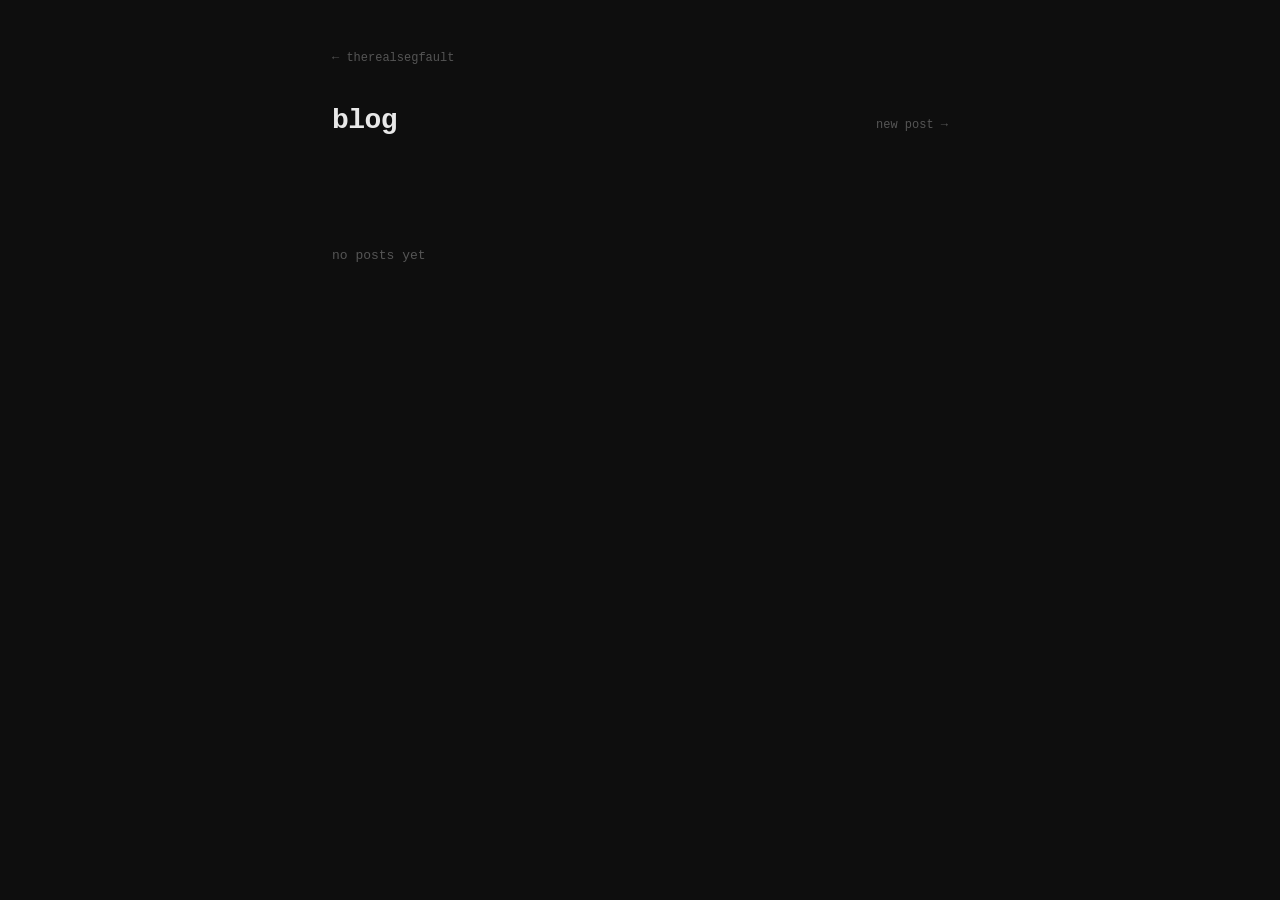
==== blogposts/index.html @ cdd82881 "Rename blog-index.html to index.html" ====
<!DOCTYPE html>
<html lang="en">
<head>
  <meta charset="UTF-8" />
  <meta name="viewport" content="width=device-width, initial-scale=1.0" />
  <title>segfault · blog</title>
  <style>
    *, *::before, *::after { box-sizing: border-box; margin: 0; padding: 0; }
    :root {
      --bg: #0e0e0e; --bg2: #161616; --border: rgba(255,255,255,0.08);
      --text: #e8e8e8; --muted: #888; --hint: #555; --green: #1D9E75;
      --green-bg: #0a2e22; --green-text: #5DCAA5;
    }
    html, body { background: var(--bg); color: var(--text); font-family: 'Courier New', Courier, monospace; min-height: 100vh; }
    .page { max-width: 680px; margin: 0 auto; padding: 3rem 2rem 5rem; }
    a.back { font-size: 12px; color: var(--hint); margin-bottom: 2.5rem; display: inline-block; text-decoration: none; }
    a.back:hover { color: var(--green); }
    a.back::before { content: '← '; }
    .header-row { display: flex; align-items: baseline; justify-content: space-between; margin-bottom: 2.5rem; }
    .page-title { font-size: 28px; font-weight: 600; letter-spacing: -0.02em; }
    .new-link { font-size: 12px; color: var(--hint); text-decoration: none; }
    .new-link:hover { color: var(--green); }

    .post-list { display: flex; flex-direction: column; }
    .post-item {
      display: grid; grid-template-columns: 90px 1fr; gap: 20px;
      padding: 18px 0; border-bottom: 0.5px solid var(--border);
      text-decoration: none; align-items: start;
    }
    .post-item:last-child { border-bottom: none; }
    .post-item:hover .post-title { color: var(--green); }
    .post-date { font-size: 11px; color: var(--hint); padding-top: 4px; white-space: nowrap; }
    .post-title { font-size: 16px; font-weight: 500; color: var(--text); line-height: 1.4; font-family: -apple-system, BlinkMacSystemFont, sans-serif; transition: color 0.15s; }
    .post-subtitle { font-size: 13px; color: var(--muted); margin-top: 4px; line-height: 1.5; font-family: -apple-system, BlinkMacSystemFont, sans-serif; }
    .post-tags { display: flex; flex-wrap: wrap; gap: 5px; margin-top: 8px; }
    .tag { font-size: 10px; color: var(--green-text); background: var(--green-bg); border-radius: 5px; padding: 2px 8px; font-family: 'Courier New', monospace; }

    .empty { font-size: 13px; color: var(--hint); padding: 3rem 0; }
    .filter-row { display: flex; gap: 8px; flex-wrap: wrap; margin-bottom: 1.5rem; }
    .filter-tag { font-size: 11px; color: var(--hint); background: var(--bg2); border: 0.5px solid var(--border); border-radius: 5px; padding: 3px 10px; cursor: pointer; font-family: 'Courier New', monospace; }
    .filter-tag.active { color: var(--green-text); background: var(--green-bg); border-color: transparent; }
  </style>
</head>
<body>
<div class="page">
  <a class="back" href="../index.html">therealsegfault</a>
  <div class="header-row">
    <div class="page-title">blog</div>
    <a class="new-link" href="editor.html">new post →</a>
  </div>
  <div class="filter-row" id="filter-row"></div>
  <div class="post-list" id="post-list"><div class="empty">loading...</div></div>
</div>

<script>
const OWNER = 'therealsegfault', REPO = 'my-page';
const INDEX_API = `https://api.github.com/repos/${OWNER}/${REPO}/contents/blogposts/index.json`;
let allPosts = [], activeTag = null;

function fmtDate(iso) {
  return new Date(iso).toLocaleDateString([], {month:'short', day:'numeric', year:'numeric'});
}

async function load() {
  try {
    const r = await fetch(INDEX_API, { headers: { 'Accept': 'application/vnd.github+json' } });
    const meta = await r.json();
    allPosts = JSON.parse(atob(meta.content.replace(/\n/g,'')));
    renderFilters();
    renderPosts();
  } catch(e) {
    document.getElementById('post-list').innerHTML = '<div class="empty">no posts yet</div>';
  }
}

function renderFilters() {
  const allTags = [...new Set(allPosts.flatMap(p => p.tags || []))];
  if (!allTags.length) return;
  const row = document.getElementById('filter-row');
  row.innerHTML = allTags.map(t =>
    `<span class="filter-tag ${activeTag===t?'active':''}" onclick="filterTag('${t}')">${t}</span>`
  ).join('');
}

function filterTag(t) {
  activeTag = activeTag === t ? null : t;
  renderFilters();
  renderPosts();
}

function renderPosts() {
  const posts = activeTag ? allPosts.filter(p => (p.tags||[]).includes(activeTag)) : allPosts;
  const el = document.getElementById('post-list');
  if (!posts.length) { el.innerHTML = '<div class="empty">no posts yet</div>'; return; }
  el.innerHTML = posts.map(p => `
    <a class="post-item" href="post.html?f=${encodeURIComponent(p.file)}">
      <div class="post-date">${fmtDate(p.date)}</div>
      <div>
        <div class="post-title">${p.title}</div>
        ${p.subtitle ? `<div class="post-subtitle">${p.subtitle}</div>` : ''}
        ${p.tags?.length ? `<div class="post-tags">${p.tags.map(t=>`<span class="tag">${t}</span>`).join('')}</div>` : ''}
      </div>
    </a>
  `).join('');
}

load();
</script>
</body>
</html>
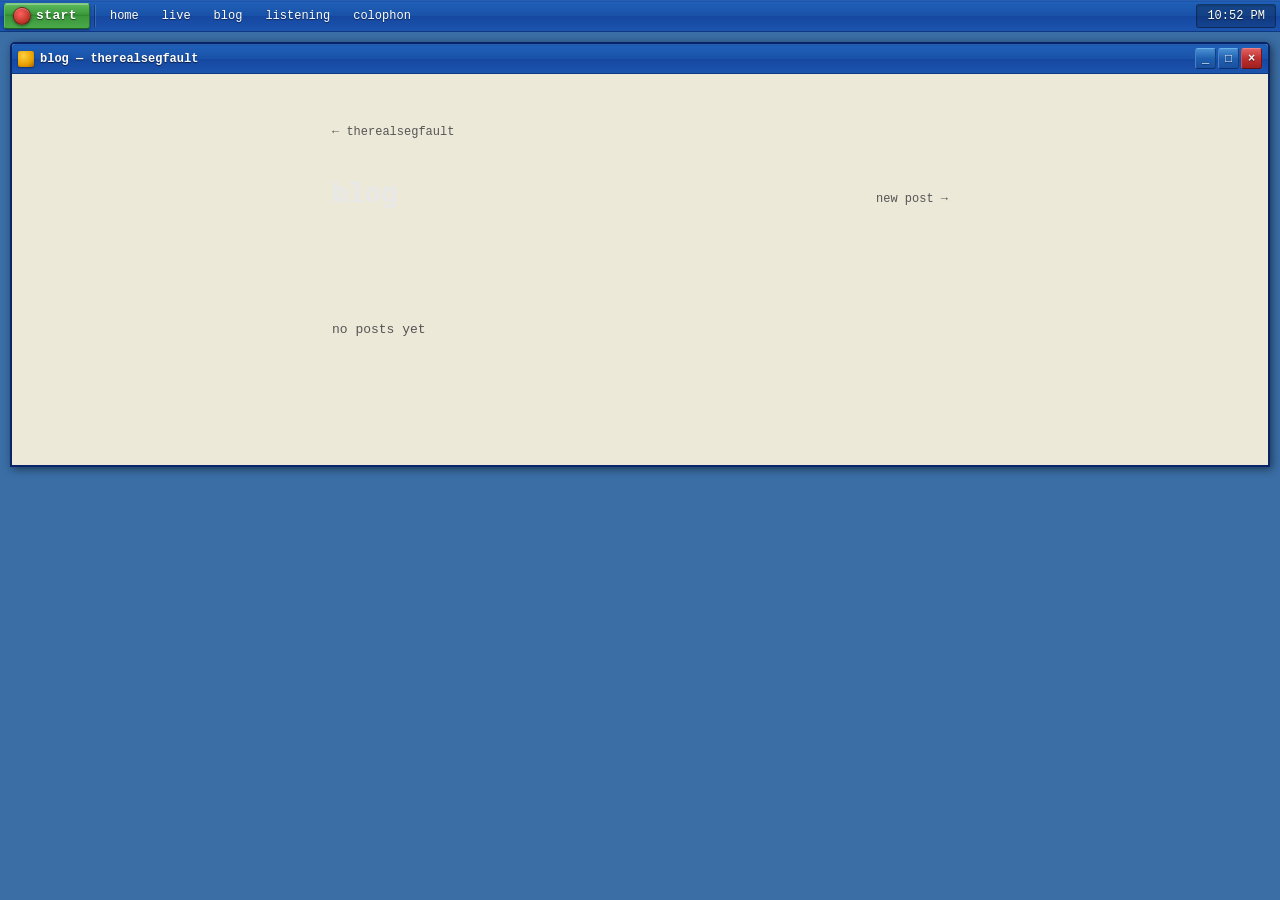
==== commit 97d4cfa7: "Add files via upload" ====
--- a/blogposts/index.html
+++ b/blogposts/index.html
@@ -4,6 +4,7 @@
   <meta charset="UTF-8" />
   <meta name="viewport" content="width=device-width, initial-scale=1.0" />
   <title>segfault · blog</title>
+  <link rel="stylesheet" href="../xp.css" />
   <style>
     *, *::before, *::after { box-sizing: border-box; margin: 0; padding: 0; }
     :root {
@@ -42,6 +43,8 @@
   </style>
 </head>
 <body>
+
+<div id="xp-page-content" style="display:none;">
 <div class="page">
   <a class="back" href="../index.html">therealsegfault</a>
   <div class="header-row">
@@ -106,5 +109,9 @@
 
 load();
 </script>
+</div>
+
+<script src="../xp-shell.js"></script>
+<script>xpInject({ title: 'blog — therealsegfault', icon: 'blog' });</script>
 </body>
-</html>
+</html>
--- a/xp.css
+++ b/xp.css
@@ -0,0 +1,239 @@
+*, *::before, *::after { box-sizing: border-box; margin: 0; padding: 0; }
+
+body {
+  font-family: Tahoma, sans-serif;
+  background: #3a6ea5;
+  min-height: 100vh;
+}
+
+#xp-shell { position: relative; }
+
+.xp-bar {
+  width: 100%; height: 32px;
+  background: linear-gradient(to bottom, #2e6bbf 0%, #1a4d9e 4%, #2060b8 6%, #1952a8 50%, #1547a0 51%, #1c54ae 100%);
+  border-bottom: 1px solid #0f3882;
+  display: flex; align-items: center; padding: 0 4px; gap: 2px;
+  position: relative; z-index: 50;
+}
+
+.xp-start-btn {
+  height: 26px;
+  background: linear-gradient(to bottom, #5db85d 0%, #3d9e3d 40%, #2e862e 50%, #3a963a 51%, #4aaa4a 100%);
+  border-top: 1px solid #7dca7d; border-left: 1px solid #5cb85c;
+  border-right: 1px solid #2a6e2a; border-bottom: 1px solid #1e5e1e;
+  border-radius: 3px; padding: 0 12px 0 8px;
+  display: flex; align-items: center; gap: 5px;
+  cursor: pointer; font-size: 13px; font-weight: 700; color: #fff;
+  letter-spacing: 0.03em; text-shadow: 0 1px 1px rgba(0,0,0,0.6);
+  flex-shrink: 0;
+  box-shadow: inset 0 1px 0 rgba(255,255,255,0.3), 0 1px 2px rgba(0,0,0,0.4);
+  user-select: none;
+}
+.xp-start-btn:hover { filter: brightness(1.1); }
+.xp-start-btn:active { filter: brightness(0.9); }
+
+.xp-orb {
+  width: 18px; height: 18px;
+  background: radial-gradient(circle at 40% 35%, #ff6060, #c0392b 60%, #8b1a1a);
+  border-radius: 50%; border: 1px solid rgba(0,0,0,0.4);
+  box-shadow: 0 1px 3px rgba(0,0,0,0.5), inset 0 1px 0 rgba(255,180,180,0.5);
+  flex-shrink: 0;
+}
+
+.xp-divider { width: 1px; height: 22px; background: rgba(0,0,0,0.3); margin: 0 2px; box-shadow: 1px 0 0 rgba(255,255,255,0.15); }
+
+.xp-nav { display: flex; align-items: center; gap: 1px; flex: 1; }
+.xp-nav-item {
+  height: 26px; padding: 0 10px; border-radius: 3px;
+  border: 1px solid transparent;
+  display: flex; align-items: center;
+  font-size: 12px; color: #fff; cursor: pointer;
+  white-space: nowrap; text-decoration: none;
+  text-shadow: 0 1px 1px rgba(0,0,0,0.5);
+}
+.xp-nav-item:hover {
+  background: linear-gradient(to bottom, rgba(255,255,255,0.2), rgba(255,255,255,0.08));
+  border-color: rgba(255,255,255,0.25);
+}
+.xp-nav-item.active {
+  background: linear-gradient(to bottom, rgba(0,0,0,0.35), rgba(0,0,0,0.2));
+  border-color: rgba(0,0,0,0.4);
+  box-shadow: inset 0 2px 3px rgba(0,0,0,0.3);
+}
+
+.xp-clock {
+  height: 24px;
+  background: linear-gradient(to bottom, rgba(0,0,0,0.25), rgba(0,0,0,0.15));
+  border: 1px solid rgba(0,0,0,0.3); border-radius: 3px;
+  padding: 0 10px; display: flex; align-items: center;
+  font-size: 12px; color: #fff;
+  text-shadow: 0 1px 1px rgba(0,0,0,0.6); flex-shrink: 0;
+  box-shadow: inset 0 1px 2px rgba(0,0,0,0.2);
+}
+
+.xp-start-menu {
+  display: none; position: absolute;
+  top: 33px; left: 4px; width: 260px;
+  background: #fff; border: 1px solid #888;
+  border-radius: 0 0 4px 4px; z-index: 100; overflow: hidden;
+  box-shadow: 2px 2px 8px rgba(0,0,0,0.4);
+}
+.xp-start-menu.open { display: block; }
+.xp-sm-header {
+  background: linear-gradient(to bottom, #2e6bbf, #1952a8);
+  padding: 10px 12px; display: flex; align-items: center; gap: 10px;
+}
+.xp-sm-avatar {
+  width: 38px; height: 38px; border-radius: 50%;
+  background: radial-gradient(circle at 40% 35%, #ff6060, #c0392b);
+  border: 2px solid #fff; display: flex; align-items: center;
+  justify-content: center; font-size: 16px; font-weight: 700; color: #fff;
+}
+.xp-sm-name { color: #fff; font-size: 13px; font-weight: 700; text-shadow: 0 1px 0 rgba(0,0,0,0.5); }
+.xp-sm-body { display: grid; grid-template-columns: 1fr 1fr; border-top: 3px solid #1952a8; }
+.xp-sm-col { padding: 6px 0; }
+.xp-sm-col-right { background: #d6e4f7; border-left: 1px solid #9ab5d4; }
+.xp-sm-item {
+  display: flex; align-items: center; gap: 8px;
+  padding: 5px 12px; cursor: pointer; font-size: 12px; color: #000;
+  text-decoration: none;
+}
+.xp-sm-item:hover { background: #316ac5; color: #fff; }
+.xp-sm-icon {
+  width: 20px; height: 20px; border-radius: 2px;
+  background: linear-gradient(135deg, #4a90d4, #1952a8);
+  flex-shrink: 0;
+  box-shadow: inset 0 1px 0 rgba(255,255,255,0.3);
+}
+.xp-sm-divider { height: 1px; background: #ccc; margin: 4px 12px; }
+.xp-sm-footer {
+  background: linear-gradient(to bottom, #2e6bbf, #1952a8);
+  padding: 5px 8px; display: flex; justify-content: flex-end;
+  border-top: 2px solid #2573b8;
+}
+.xp-sm-footer-btn {
+  background: none; border: 1px solid rgba(255,255,255,0.3);
+  color: #fff; font-size: 11px; cursor: pointer;
+  padding: 2px 10px; border-radius: 2px; font-family: Tahoma, sans-serif;
+}
+.xp-sm-footer-btn:hover { background: rgba(255,255,255,0.2); }
+
+.xp-desktop { background: #3a6ea5; padding: 10px; min-height: calc(100vh - 32px); }
+
+.xp-window {
+  background: #ece9d8; border: 2px solid #0a246a;
+  border-radius: 5px 5px 0 0; overflow: hidden;
+  box-shadow: 2px 2px 8px rgba(0,0,0,0.5);
+}
+
+.xp-titlebar {
+  background: linear-gradient(to bottom, #2e6bbf 0%, #1a4d9e 4%, #2060b8 6%, #1952a8 50%, #1547a0 51%, #1c54ae 100%);
+  height: 30px; padding: 0 6px;
+  display: flex; align-items: center; gap: 6px;
+  border-bottom: 1px solid #0f3882;
+}
+.xp-win-icon {
+  width: 16px; height: 16px; border-radius: 2px; flex-shrink: 0;
+  box-shadow: 0 1px 2px rgba(0,0,0,0.4);
+}
+.xp-icon-home { background: radial-gradient(circle at 35% 30%, #ffd040, #e8a000 60%, #a06000); }
+.xp-icon-page { background: radial-gradient(circle at 35% 30%, #80c0ff, #3080d0 60%, #104090); }
+.xp-icon-blog { background: radial-gradient(circle at 35% 30%, #ffd040, #e8a000 60%, #a06000); }
+.xp-icon-music { background: radial-gradient(circle at 35% 30%, #80ff80, #30c030 60%, #106010); }
+.xp-icon-live  { background: radial-gradient(circle at 35% 30%, #ff8080, #d03030 60%, #801010); }
+
+.xp-win-title { color: #fff; font-size: 12px; font-weight: 700; flex: 1; text-shadow: 0 1px 1px rgba(0,0,0,0.6); }
+.xp-win-btns { display: flex; gap: 2px; }
+.xp-win-btn {
+  width: 21px; height: 21px; border-radius: 3px;
+  font-size: 12px; font-weight: 700; cursor: pointer;
+  display: flex; align-items: center; justify-content: center;
+  color: #fff; text-shadow: 0 1px 1px rgba(0,0,0,0.5); user-select: none;
+}
+.xp-min, .xp-max {
+  background: linear-gradient(to bottom, #4a90d4, #2060b0 50%, #1a50a0);
+  border-top: 1px solid #6ab0e8; border-left: 1px solid #4a80c8;
+  border-right: 1px solid #104080; border-bottom: 1px solid #0a3070;
+}
+.xp-close {
+  background: linear-gradient(to bottom, #e06060, #c03030 50%, #a02020);
+  border-top: 1px solid #f08080; border-left: 1px solid #d05050;
+  border-right: 1px solid #801010; border-bottom: 1px solid #601010;
+}
+.xp-win-btn:hover { filter: brightness(1.15); }
+.xp-win-btn:active { filter: brightness(0.85); }
+
+.xp-menubar {
+  background: #ece9d8; border-bottom: 1px solid #b0a898;
+  padding: 2px 6px; display: flex;
+}
+.xp-menu-item { font-size: 12px; color: #000; padding: 2px 8px; cursor: pointer; border-radius: 2px; }
+.xp-menu-item:hover { background: #316ac5; color: #fff; }
+
+.xp-toolbar {
+  background: linear-gradient(to bottom, #f0ede0, #d8d3c0);
+  border-bottom: 1px solid #b0a898;
+  padding: 3px 6px; display: flex; align-items: center; gap: 4px;
+}
+.xp-tb-btn {
+  height: 23px; padding: 0 8px;
+  background: linear-gradient(to bottom, #f8f6ee, #e0ddd0);
+  border-top: 1px solid #d0ccc0; border-left: 1px solid #c8c4b8;
+  border-right: 1px solid #908880; border-bottom: 1px solid #888070;
+  border-radius: 2px; font-size: 11px; cursor: pointer; font-family: Tahoma, sans-serif;
+  display: flex; align-items: center; gap: 4px; white-space: nowrap; text-decoration: none; color: #000;
+  box-shadow: inset 0 1px 0 rgba(255,255,255,0.6);
+}
+.xp-tb-btn:hover { background: linear-gradient(to bottom, #dceeff, #c0dcf8); border-color: #316ac5; }
+.xp-tb-btn:active { background: linear-gradient(to bottom, #b8d0e8, #d0e4f8); }
+.xp-tb-btn.xp-new { color: #1a6e1a; font-weight: 700; }
+.xp-tb-sep { width: 1px; height: 18px; background: #999; margin: 0 2px; box-shadow: 1px 0 0 #fff; }
+
+.xp-body { display: flex; min-height: 400px; }
+
+.xp-sidebar {
+  width: 170px;
+  background: linear-gradient(to bottom, #dcd7c4, #d0cbb8);
+  border-right: 1px solid #b0a898; padding: 8px; flex-shrink: 0;
+}
+.xp-sidebar-section { margin-bottom: 12px; }
+.xp-sidebar-title {
+  font-size: 11px; font-weight: 700; color: #1f5799;
+  margin-bottom: 4px; padding-bottom: 3px; border-bottom: 1px solid #b0a898;
+}
+.xp-sidebar-item {
+  display: block; font-size: 11px; color: #000;
+  padding: 2px 6px; border-radius: 2px; cursor: pointer; margin-bottom: 1px;
+  text-decoration: none;
+}
+.xp-sidebar-item:hover { background: #316ac5; color: #fff; }
+.xp-sidebar-item.active {
+  background: linear-gradient(to bottom, #1a4d9e, #2060b8);
+  color: #fff; box-shadow: inset 0 1px 2px rgba(0,0,0,0.3);
+}
+
+.xp-content { flex: 1; padding: 12px; background: #fff; overflow: auto; }
+.xp-content-title {
+  font-size: 13px; font-weight: 700; color: #000;
+  margin-bottom: 10px; padding-bottom: 6px; border-bottom: 1px solid #d4cfba;
+}
+
+.xp-statusbar {
+  background: linear-gradient(to bottom, #d8d3c0, #c8c3b0);
+  border-top: 1px solid #b0a898; height: 22px; padding: 0 8px;
+  display: flex; align-items: center; font-size: 11px; color: #333; gap: 16px;
+  box-shadow: inset 0 1px 0 rgba(255,255,255,0.4);
+}
+.xp-sb-sep { width: 1px; height: 14px; background: #999; box-shadow: 1px 0 0 #fff; }
+
+.xp-prose { font-size: 13px; color: #222; line-height: 1.7; }
+.xp-prose p { margin-bottom: 10px; }
+.xp-prose strong { font-weight: 700; }
+.xp-prose a { color: #0033aa; }
+.xp-prose a:hover { text-decoration: underline; }
+
+.xp-row { display: grid; grid-template-columns: 130px 1fr; gap: 12px; padding: 8px 0; border-bottom: 1px solid #e8e4d8; align-items: baseline; font-size: 12px; }
+.xp-row:last-child { border-bottom: none; }
+.xp-row-key { color: #666; }
+.xp-row-val { color: #222; }
+.xp-tag { display: inline-block; font-size: 10px; background: #e8e0c8; border: 1px solid #b0a898; border-radius: 2px; padding: 0 5px; color: #555; margin-right: 3px; }
